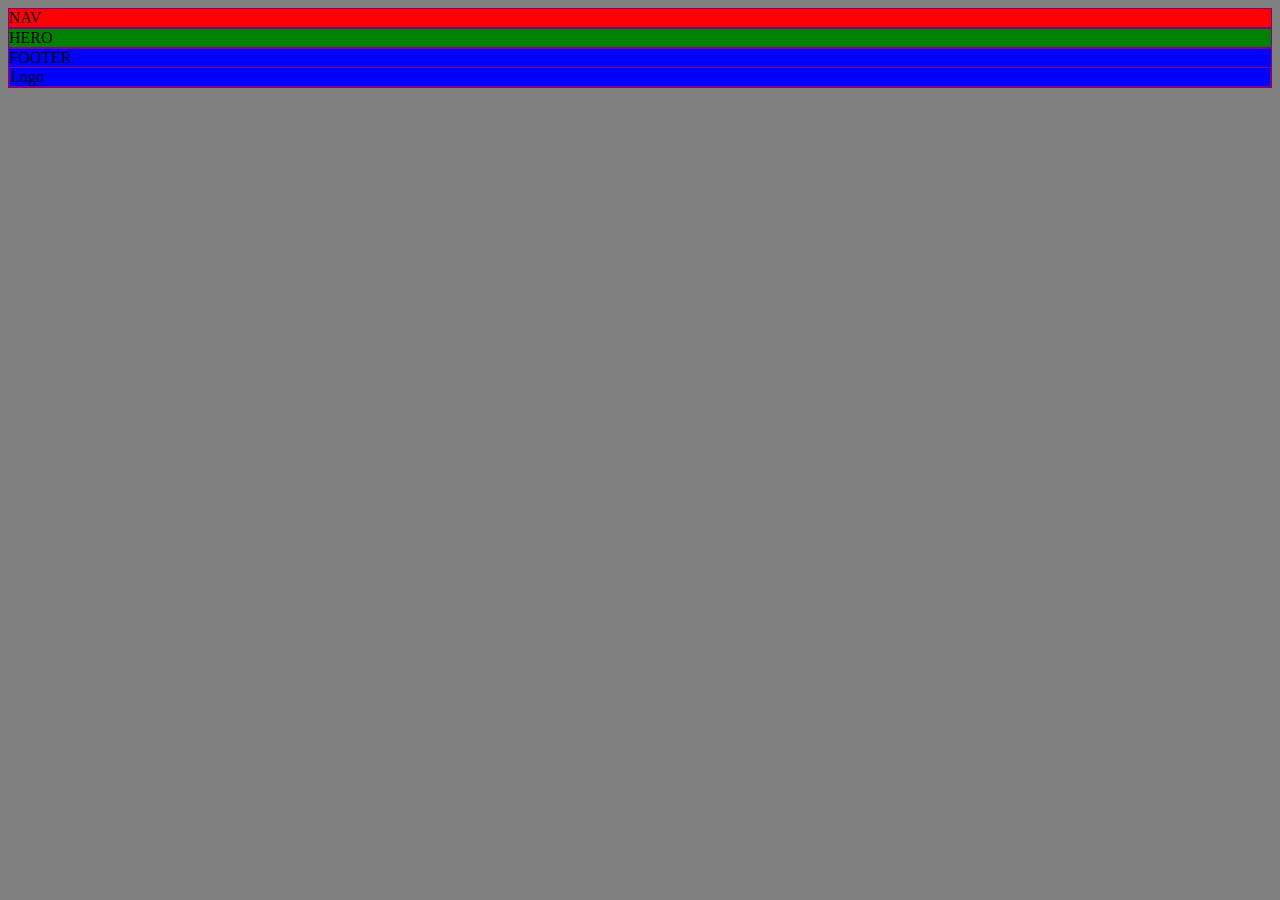
==== acme-project/index.html @ a601aa6e "Tag 1 - Grobe HTML Struktur und erste DIV-Klassen." ====
<!DOCTYPE html>
<html lang="en">

<head>
    <meta charset="UTF-8">
    <meta name="viewport" content="width=device-width, initial-scale=1.0">
    <title>Document</title>
    <style>
        body {
            background-color: grey;
        }

        div {
            border: 1px solid purple;
        }
        
        .nav {
            background-color: red;
        }
        
        .hero {
            background-color: green;
        }

        .footer {
            background-color: blue;
        }


    </style>
</head>

<body>
    <!-- Unser erstes Element "dev" -->
    <div class="nav">
        NAV
    </div>

    <div class="hero">
        HERO
    </div>
    
    <div class="footer">
        FOOTER
        <div>
            Logo
        </div>
    </div>

</body>

</html>
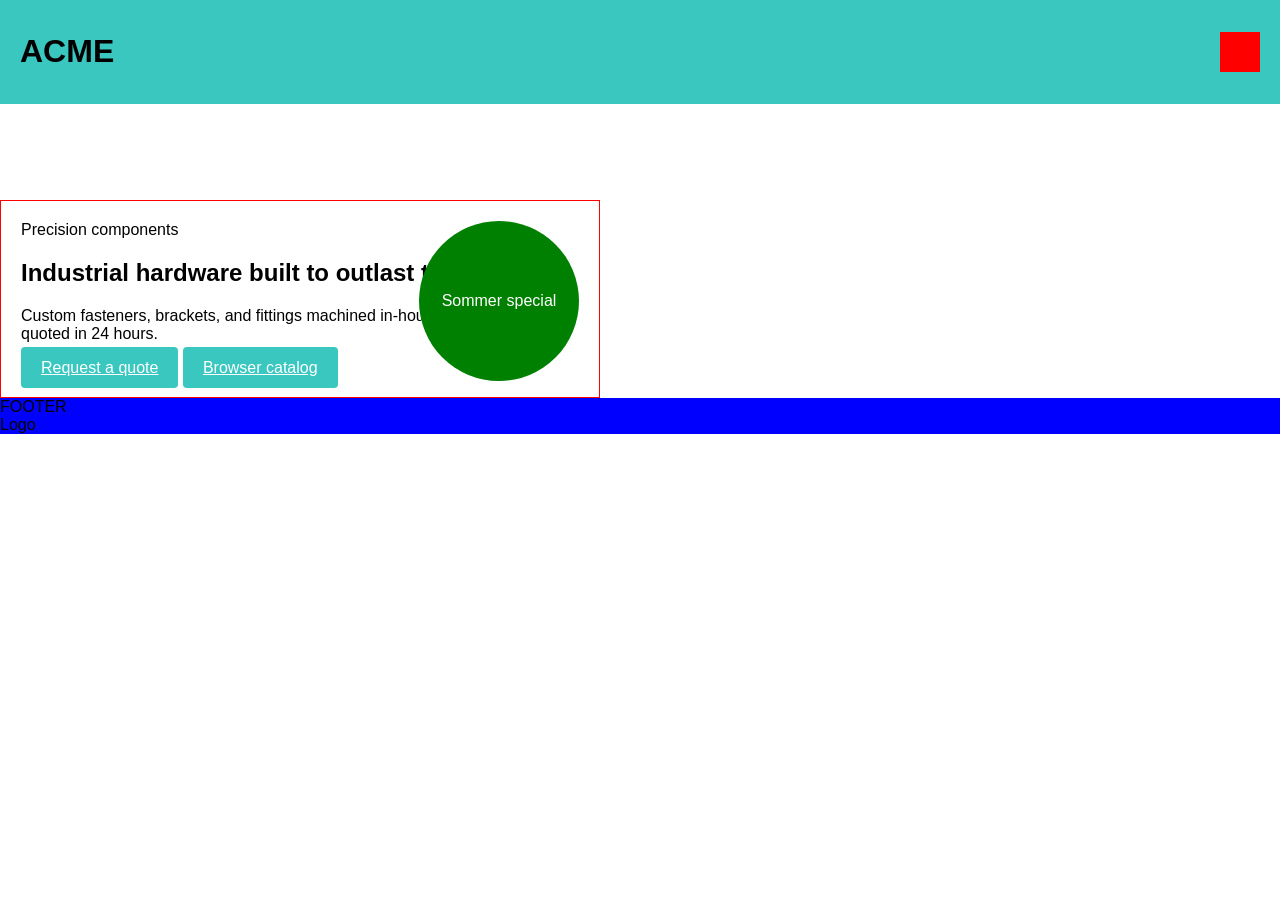
==== commit 3fb1dc39: "Tag 4 - Positionierung" ====
--- a/acme-project/index.html
+++ b/acme-project/index.html
@@ -5,41 +5,34 @@
     <meta charset="UTF-8">
     <meta name="viewport" content="width=device-width, initial-scale=1.0">
     <title>Document</title>
-    <style>
-        body {
-            background-color: grey;
-        }
-
-        div {
-            border: 1px solid purple;
-        }
-        
-        .nav {
-            background-color: red;
-        }
-        
-        .hero {
-            background-color: green;
-        }
-
-        .footer {
-            background-color: blue;
-        }
-
-
-    </style>
+    <link rel="stylesheet" href="styles/reset.css">
+    <link rel="stylesheet" href="styles/main.css">
 </head>
 
 <body>
     <!-- Unser erstes Element "dev" -->
     <div class="nav">
-        NAV
+        <h1>ACME</h1>
+        <div class="wf-box"></div>
     </div>
 
     <div class="hero">
-        HERO
+        <div class="banner">Sommer special</div>
+        Precision components
+
+        <h2>
+            Industrial hardware built to outlast the job.
+        </h2>
+        <p>
+            Custom fasteners, brackets, and fittings machined in-house since 1978 — quoted in 24 hours.
+        </p>
+        <div>
+            <a href="#" class="btn">Request a quote</a>
+            <a href="#" class="btn">Browser catalog</a>
+        </div>
     </div>
-    
+
+
     <div class="footer">
         FOOTER
         <div>
--- a/acme-project/styles/main.css
+++ b/acme-project/styles/main.css
@@ -0,0 +1,65 @@
+body {
+    padding-top: 200px;
+}
+
+.nav {
+    position: fixed;
+    width: 100%;
+    top: 0;
+
+    /* Auto layout */
+    display: flex;
+    flex-direction: row;
+    justify-content: space-between;
+    align-items: center;
+    padding: 12px 20px;
+
+
+    background: #39c7c0;
+
+}
+
+.wf-red {
+    background-color: rgb(255, 125, 125);
+}
+
+.wf-box {
+    width: 40px;
+    height: 40px;
+    background-color: red;
+}
+
+.hero {
+    position: relative;
+    padding: 20px;
+    border: 1px solid red;
+    max-width: 600px;
+}
+
+.banner {
+    position: absolute;
+    top: 20px;
+    right: 20px;
+    background-color: green;
+    width: 160px;
+    height: 160px;
+    color: white;
+    display: flex;
+    justify-content: center;
+    align-items: center;
+    border-radius: 50%;
+}
+
+.footer {
+    background-color: blue;
+}
+
+
+.btn {
+    background-color: #39c7c0;
+    color: white;
+    padding: 12px 20px;
+    border: none;
+    border-radius: 4px;
+    cursor: pointer;
+}
